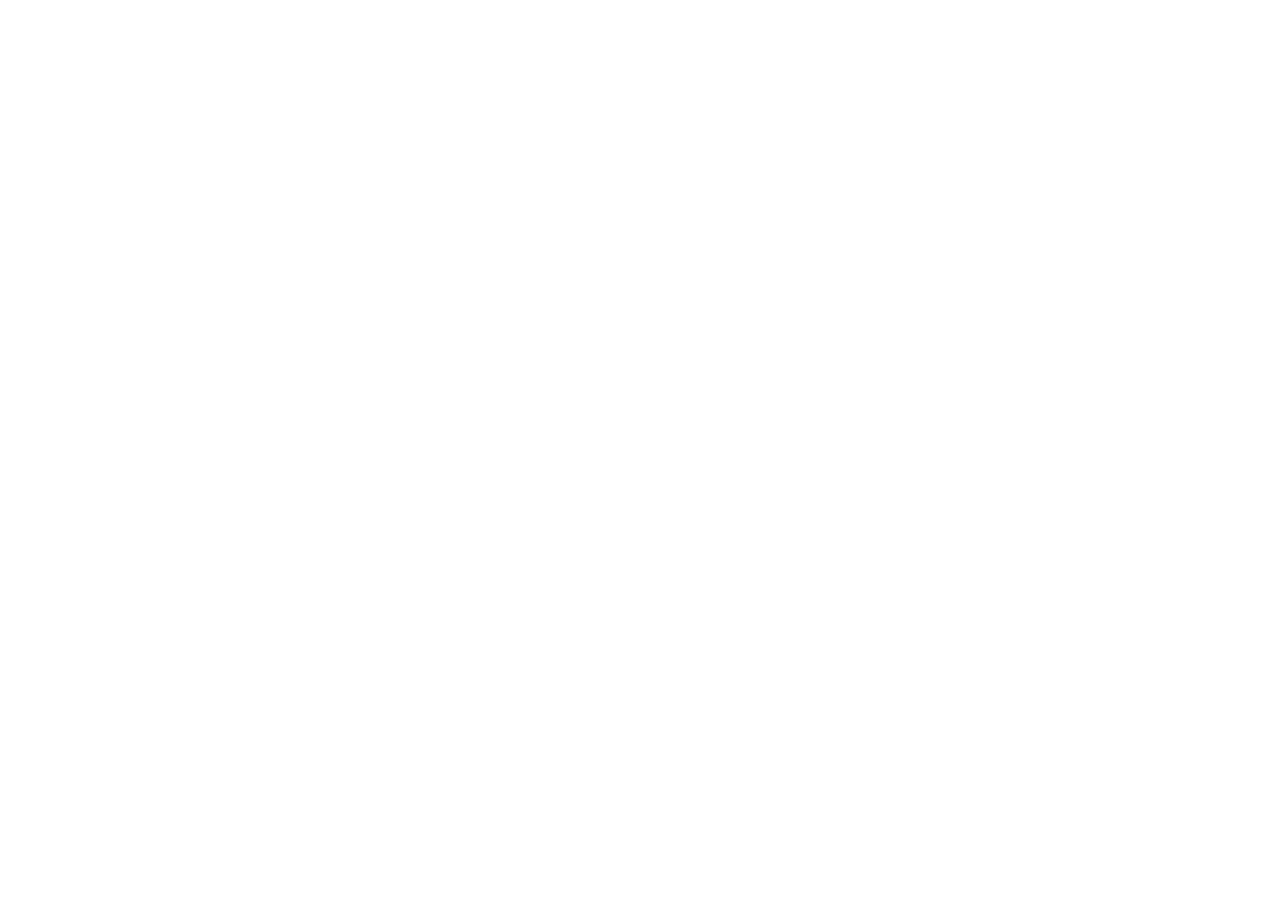
==== index.html @ f624d90b "initial Bootstrap commit" ====
<!DOCTYPE html>
<html>
<head>
	<link rel="stylesheet" href="https://maxcdn.bootstrapcdn.com/bootstrap/3.3.7/css/bootstrap.min.css" integrity="sha384-BVYiiSIFeK1dGmJRAkycuHAHRg32OmUcww7on3RYdg4Va+PmSTsz/K68vbdEjh4u" crossorigin="anonymous">
	<title>Index</title>
</head>
<body>

</body>
</html>
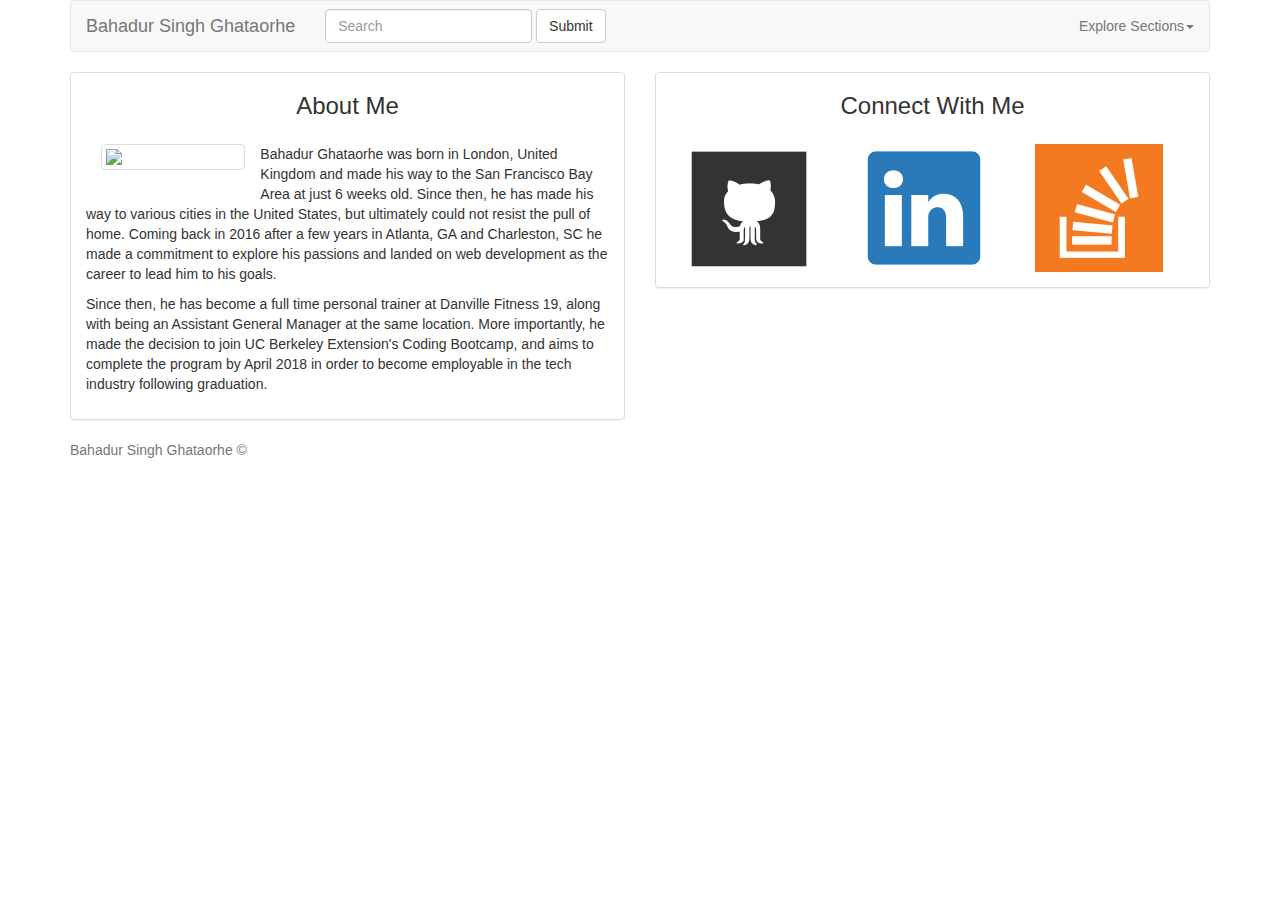
==== commit ef28ef37: "adds Bootstrap skeleton" ====
--- a/index.html
+++ b/index.html
@@ -1,10 +1,96 @@
 <!DOCTYPE html>
 <html>
 <head>
-	<link rel="stylesheet" href="https://maxcdn.bootstrapcdn.com/bootstrap/3.3.7/css/bootstrap.min.css" integrity="sha384-BVYiiSIFeK1dGmJRAkycuHAHRg32OmUcww7on3RYdg4Va+PmSTsz/K68vbdEjh4u" crossorigin="anonymous">
+	<link rel="stylesheet" href="https://maxcdn.bootstrapcdn.com/bootstrap/3.3.7/css/bootstrap.min.css">
 	<title>Index</title>
 </head>
 <body>
+	<div class="container">
+	<!--Navbar-->
+		<nav class="navbar navbar-default">
+		  <div class="container-fluid">
+
+		    <div class="navbar-header">
+		      <button type="button" class="navbar-toggle collapsed" data-toggle="collapse" data-target="#bs-example-navbar-collapse-1" aria-expanded="false">
+		        <span class="sr-only">Toggle navigation</span>
+		        <span class="icon-bar"></span>
+		        <span class="icon-bar"></span>
+		        <span class="icon-bar"></span>
+		      </button>
+		      <a class="navbar-brand" href="index.html">Bahadur Singh Ghataorhe</a>
+		    </div>
+		      
+		      <form class="navbar-form navbar-left">
+		        <div class="form-group">
+		          <input type="text" class="form-control" placeholder="Search">
+		        </div>
+		        <button type="submit" class="btn btn-default">Submit</button>
+		      </form>
+		      
+		      <ul class="nav navbar-nav navbar-right">
+		        <li class="dropdown">
+		          <a href="#" class="dropdown-toggle" data-toggle="dropdown" role="dropdown-menu" aria-haspopup="true" aria-expanded="false">Explore Sections<span class="caret"></span></a>
+		          <ul class="dropdown-menu">
+		            <li><a href="contact.html">Contact</a></li>
+		            <li role="separator" class="divider"></li>
+		            <li><a href="portfolio.htmlh">Portfolio</a></li>
+		            <li role="separator" class="divider"></li>
+		            <li><a href="index.html">About Me</a></li>
+		          </ul>
+		        </li>
+		      </ul>
+		  </div>
+		</nav>
+
+	<!--Row & Columns for About Me section-->
+		<div class="row">
+			<div class="col-sm-6">
+				<div class="panel panel-default">
+					<div class="panel-title">
+						<h3 class="text-center">About Me</h3>
+					</div>
+					<div class="panel-body"> 
+						<div class="col-sm-4">
+							<a class="thumbnail" href="https://placeholder.com">
+								<img src="http://via.placeholder.com/200x200">
+							</a>
+						</div>
+						<p class="text-left">Bahadur Ghataorhe was born in London, United Kingdom and made his way to the San Francisco Bay Area at just 6 weeks old. Since then, he has made his way to various cities in the United States, but ultimately could not resist the pull of home. Coming back in 2016 after a few years in Atlanta, GA and Charleston, SC he made a commitment to explore his passions and landed on web development as the career to lead him to his goals.</p> 
+						<p class="text-left">Since then, he has become a full time personal trainer at Danville Fitness 19, along with being an Assistant General Manager at the same location. More importantly, he made the decision to join UC Berkeley Extension's Coding Bootcamp, and aims to complete the program by April 2018 in order to become employable in the tech industry following graduation.</p>
+					</div>
+				</div>
+			</div>
+
+			<div class="col-sm-6">			
+				<div class="panel panel-default">
+					<div class="panel-title">
+						<h3 class="text-center">Connect With Me</h3>
+					</div>
+					<div class="panel-body">		
+						<div class="col-sm-4">
+							<img class="img-responsive" src="assets/images/if_github_square_107105.png">
+						</div>
+						<div class="col-sm-4">	
+							<img class="img-responsive" src="assets/images/if_LinkedIn_social_network_logo_1920528.png">
+						</div>
+						<div class="col-sm-4">	
+							<img class="img-responsive" src="assets/images/if_overflow_334695.png">
+						</div>
+					</div>
+				</div>
+			</div>
+		</div>
+	</div>
+	
+<div class="footer">
+	<div class="container" class="text-center">
+		<span class="text-muted">Bahadur Singh Ghataorhe ©</span>
+	</div>
+</div>
+  <!-- jQuery, javascript file for the Bootstrap's javascript file to function -->
+  <script src="https://cdnjs.cloudflare.com/ajax/libs/jquery/3.2.1/jquery.min.js"></script>
+  <!-- Bootstrap's javascript file that allows the dropdown menu to work  -->
+  <script src="https://maxcdn.bootstrapcdn.com/bootstrap/3.3.7/js/bootstrap.min.js" integrity="sha384-Tc5IQib027qvyjSMfHjOMaLkfuWVxZxUPnCJA7l2mCWNIpG9mGCD8wGNIcPD7Txa" crossorigin="anonymous"></script>
 
 </body>
 </html>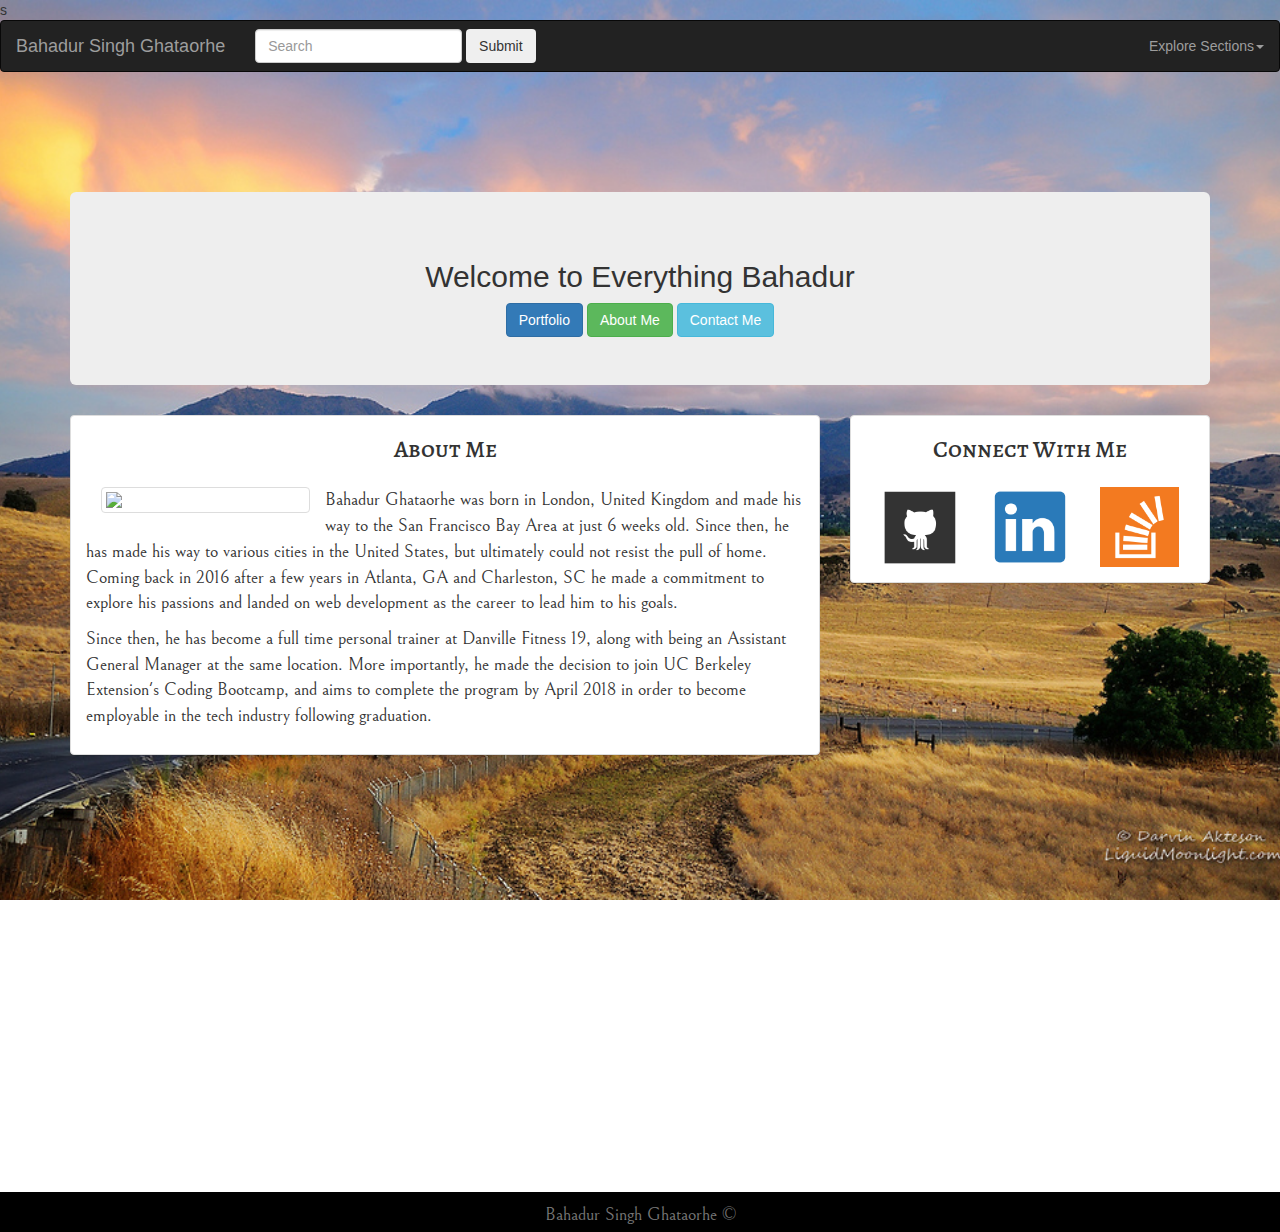
==== commit 23307476: "adds bootstrap responsive elements" ====
--- a/index.html
+++ b/index.html
@@ -1,15 +1,15 @@
 <!DOCTYPE html>
 <html>
 <head>
+	<link rel="stylesheet" href="assets/css/style.css">
+	<link href="https://fonts.googleapis.com/css?family=Alegreya|Alegreya+SC|Bellefair" rel="stylesheet">s
 	<link rel="stylesheet" href="https://maxcdn.bootstrapcdn.com/bootstrap/3.3.7/css/bootstrap.min.css">
 	<title>Index</title>
 </head>
 <body>
-	<div class="container">
-	<!--Navbar-->
-		<nav class="navbar navbar-default">
+	<header>
+		<nav class="navbar navbar-inverse">
 		  <div class="container-fluid">
-
 		    <div class="navbar-header">
 		      <button type="button" class="navbar-toggle collapsed" data-toggle="collapse" data-target="#bs-example-navbar-collapse-1" aria-expanded="false">
 		        <span class="sr-only">Toggle navigation</span>
@@ -24,16 +24,16 @@
 		        <div class="form-group">
 		          <input type="text" class="form-control" placeholder="Search">
 		        </div>
-		        <button type="submit" class="btn btn-default">Submit</button>
+		        <button type="submit" class="btn btn-inverse">Submit</button>
 		      </form>
 		      
 		      <ul class="nav navbar-nav navbar-right">
 		        <li class="dropdown">
 		          <a href="#" class="dropdown-toggle" data-toggle="dropdown" role="dropdown-menu" aria-haspopup="true" aria-expanded="false">Explore Sections<span class="caret"></span></a>
 		          <ul class="dropdown-menu">
-		            <li><a href="contact.html">Contact</a></li>
+		            <li><a href="contact.html">Contact Me</a></li>
 		            <li role="separator" class="divider"></li>
-		            <li><a href="portfolio.htmlh">Portfolio</a></li>
+		            <li><a href="portfolio.html">Portfolio</a></li>
 		            <li role="separator" class="divider"></li>
 		            <li><a href="index.html">About Me</a></li>
 		          </ul>
@@ -41,10 +41,27 @@
 		      </ul>
 		  </div>
 		</nav>
+	</header>
+	
+	<br><br><br><br><br>
+	<main role="main" class="container">
+	<!--Navbar-->	
+		<div class="jumbotron">
+			<div class="row">
+				<h2 class="text-center">Welcome to Everything Bahadur</h2>
+			</div>
+			<div class="row">
+				<div class="text-center">
+					<a href="portfolio.html" class="btn btn-primary" role="button">Portfolio</a>
+		  			<a href="index.html" class="btn btn-success" role="button">About Me</a>
+		  			<a href="contact.html" class="btn btn-info" role="button">Contact Me</a>
+				</div>
+			</div>
+		</div>
 
 	<!--Row & Columns for About Me section-->
 		<div class="row">
-			<div class="col-sm-6">
+			<div class="col-xs-9 col-sm-9 col-md-8 col-lg-8">
 				<div class="panel panel-default">
 					<div class="panel-title">
 						<h3 class="text-center">About Me</h3>
@@ -61,32 +78,33 @@
 				</div>
 			</div>
 
-			<div class="col-sm-6">			
+			<div class="col-xs-3 col-sm-3 col-md-4 col-lg-4">			
 				<div class="panel panel-default">
 					<div class="panel-title">
 						<h3 class="text-center">Connect With Me</h3>
 					</div>
 					<div class="panel-body">		
 						<div class="col-sm-4">
-							<img class="img-responsive" src="assets/images/if_github_square_107105.png">
+							<a href="https://github.com/BSG-1"><img class="img-responsive" src="assets/images/if_github_square_107105.png"></a>
 						</div>
 						<div class="col-sm-4">	
-							<img class="img-responsive" src="assets/images/if_LinkedIn_social_network_logo_1920528.png">
+							<a href="https://www.linkedin.com/in/bahadurghataorhe"><img class="img-responsive" src="assets/images/if_LinkedIn_social_network_logo_1920528.png"></a>
 						</div>
 						<div class="col-sm-4">	
-							<img class="img-responsive" src="assets/images/if_overflow_334695.png">
+							<a href="https://stackoverflow.com/users/8589356/bghataorhe"><img class="img-responsive" src="assets/images/if_overflow_334695.png"></a>
 						</div>
 					</div>
 				</div>
 			</div>
 		</div>
-	</div>
+	</main>
 	
-<div class="footer">
-	<div class="container" class="text-center">
-		<span class="text-muted">Bahadur Singh Ghataorhe ©</span>
-	</div>
-</div>
+	<footer class="footer">
+		<div class="container">
+			<span class="text-muted">Bahadur Singh Ghataorhe ©</span>
+		</div>
+	</footer>
+
   <!-- jQuery, javascript file for the Bootstrap's javascript file to function -->
   <script src="https://cdnjs.cloudflare.com/ajax/libs/jquery/3.2.1/jquery.min.js"></script>
   <!-- Bootstrap's javascript file that allows the dropdown menu to work  -->
--- a/assets/css/style.css
+++ b/assets/css/style.css
@@ -0,0 +1,34 @@
+body {
+	background-image: url("../images/MountDiablo.jpg");
+	background-repeat: no-repeat;
+	background-attachment: fixed;
+	background-position: center;
+	background-size: cover;
+}
+
+main {
+	min-height: 1000px;
+	font-family: font-family: 'Alegreya', serif;
+}
+
+p {
+	font-family: 'Bellefair', serif;
+	font-size: 18px;
+}
+
+.dropdown-menu {
+	background-color: black;
+}
+
+.panel-title {
+	font-family: 'Alegreya SC', serif;
+}
+
+.footer {
+	padding-top: 10px;
+	text-align: center;
+	height: 40px;
+	background-color: black;
+	font-family: 'Bellefair', serif;
+	font-size: 18px;
+}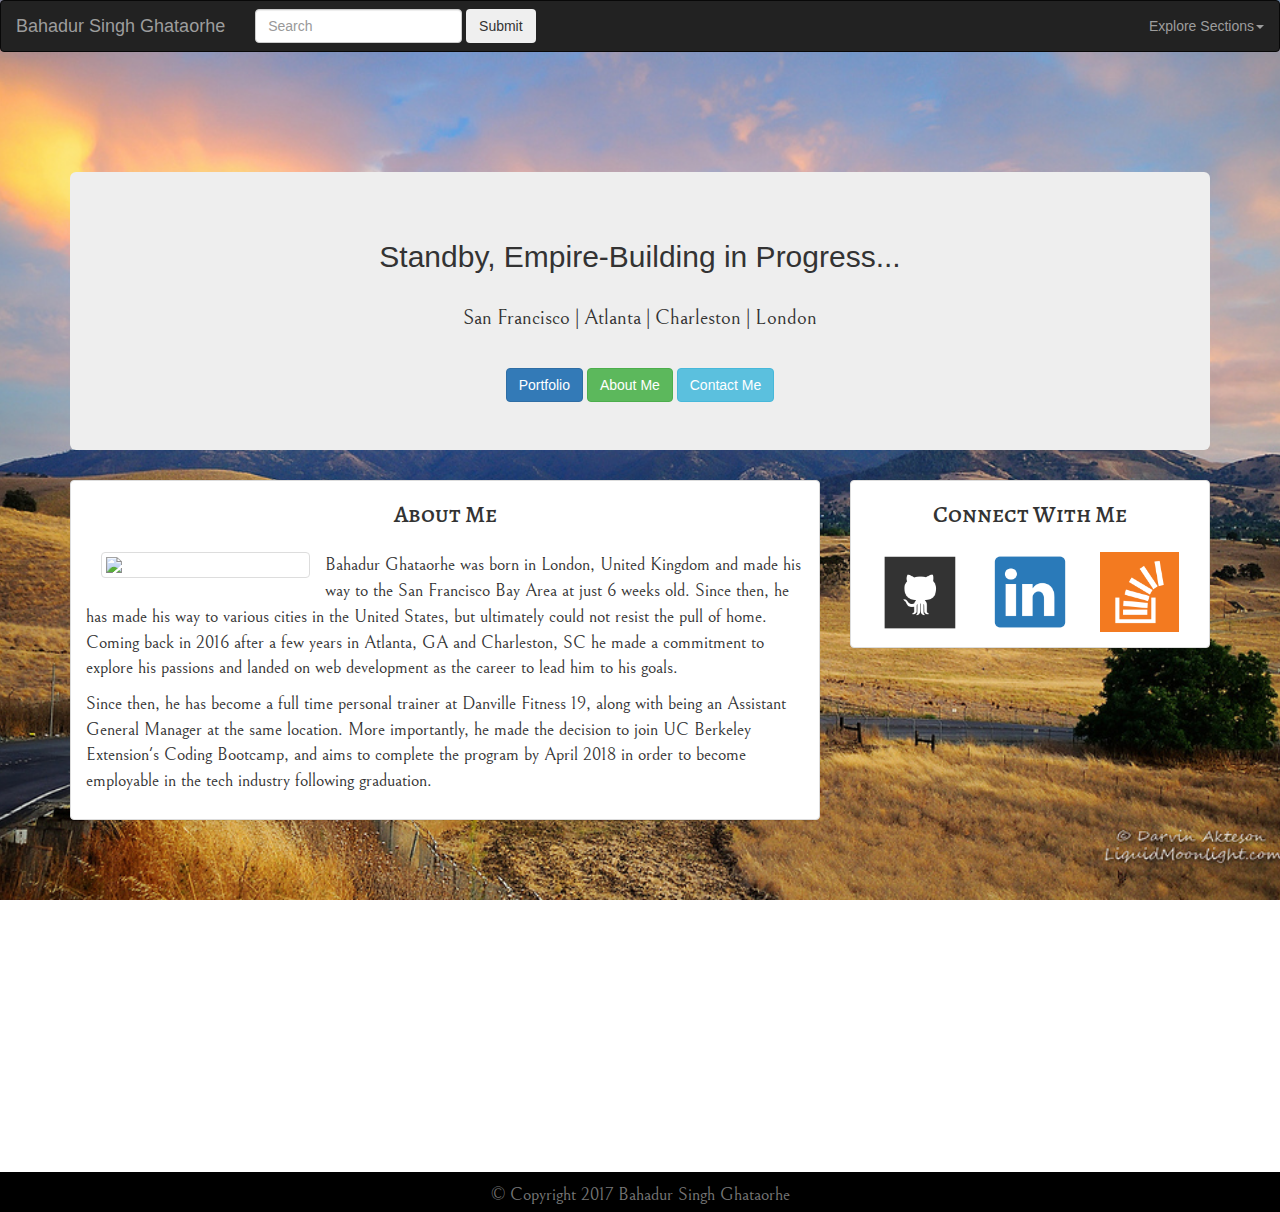
==== commit ed1c342e: "adds some css styling" ====
--- a/index.html
+++ b/index.html
@@ -2,7 +2,7 @@
 <html>
 <head>
 	<link rel="stylesheet" href="assets/css/style.css">
-	<link href="https://fonts.googleapis.com/css?family=Alegreya|Alegreya+SC|Bellefair" rel="stylesheet">s
+	<link href="https://fonts.googleapis.com/css?family=Alegreya|Alegreya+SC|Bellefair" rel="stylesheet">
 	<link rel="stylesheet" href="https://maxcdn.bootstrapcdn.com/bootstrap/3.3.7/css/bootstrap.min.css">
 	<title>Index</title>
 </head>
@@ -28,7 +28,7 @@
 		      </form>
 		      
 		      <ul class="nav navbar-nav navbar-right">
-		        <li class="dropdown">
+		        <li class="dropdown" class="text-center">
 		          <a href="#" class="dropdown-toggle" data-toggle="dropdown" role="dropdown-menu" aria-haspopup="true" aria-expanded="false">Explore Sections<span class="caret"></span></a>
 		          <ul class="dropdown-menu">
 		            <li><a href="contact.html">Contact Me</a></li>
@@ -48,8 +48,11 @@
 	<!--Navbar-->	
 		<div class="jumbotron">
 			<div class="row">
-				<h2 class="text-center">Welcome to Everything Bahadur</h2>
+				<h2 class="text-center" strong>Standby, Empire-Building in Progress...</h2>
+				<br>
+				<p class="text-center">San Francisco | Atlanta | Charleston | London</p>
 			</div>
+			<br>
 			<div class="row">
 				<div class="text-center">
 					<a href="portfolio.html" class="btn btn-primary" role="button">Portfolio</a>
@@ -101,7 +104,7 @@
 	
 	<footer class="footer">
 		<div class="container">
-			<span class="text-muted">Bahadur Singh Ghataorhe ©</span>
+			<span class="text-muted">© Copyright 2017 Bahadur Singh Ghataorhe</span>
 		</div>
 	</footer>
 
--- a/assets/css/style.css
+++ b/assets/css/style.css
@@ -22,6 +22,7 @@
 
 .panel-title {
 	font-family: 'Alegreya SC', serif;
+	font-size: 25px;
 }
 
 .footer {
@@ -31,4 +32,14 @@
 	background-color: black;
 	font-family: 'Bellefair', serif;
 	font-size: 18px;
+}
+
+.img-responsive:hover {
+	opacity: 0.5;
+}
+
+element {fadein: 4s;};
+@keyframes fadein {
+	from {opacity: 	0;}
+	to {opacity: 	8;}
 }